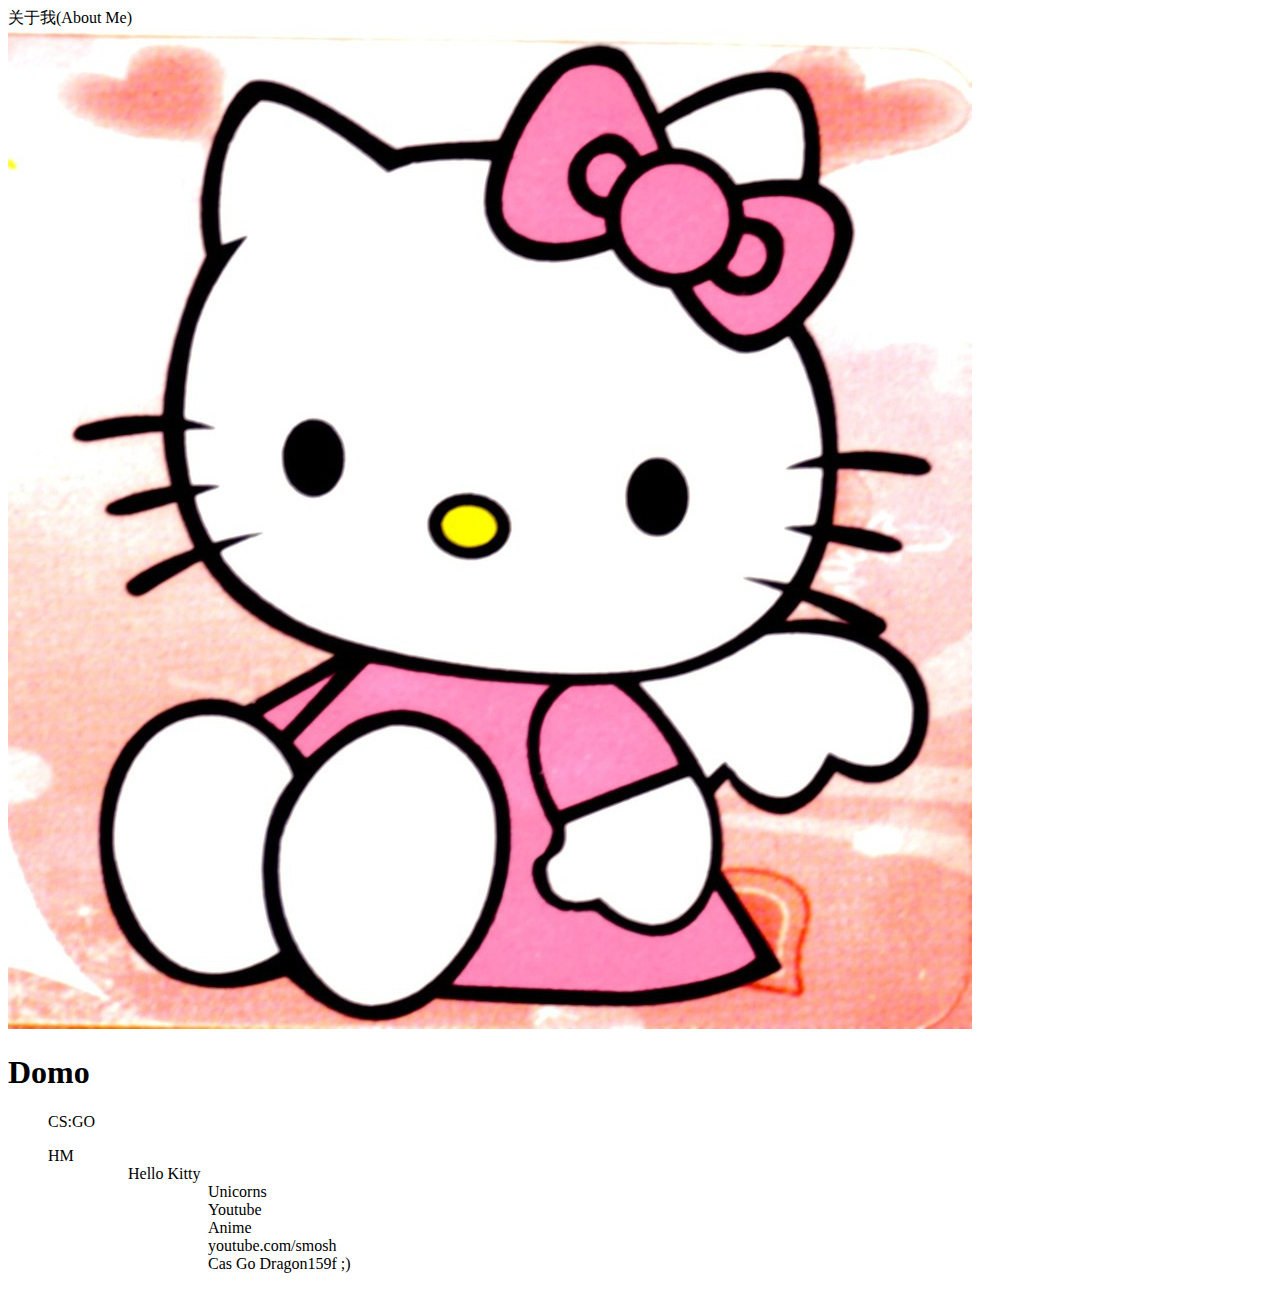
==== pages/about.html @ 9e4e34ab "About" ====
<!doctype html>
<head>
关于我(About Me)
<link href="about.css" rel="stylesheet">
<link href="https://fonts.googleapis.com/css?family=Griffy" rel="stylesheet">
</head>
<body>
    <header>
        <img id=prof" src="../images/Hello.jpg"
    </header>
    <h1>Domo</h1>
<ul>CS:GO</ul>
<ul>HM<ul>
<ul>Hello Kitty<ul>
<ul>Unicorns</ul>
<ul>Youtube</ul>
<ul>Anime</ul>
<ul>youtube.com/smosh</ul>
<ul>Cas Go Dragon159f ;)</ul>
</body>
---- pages/about.css ----
#prof {
    background: url("../images/Hello.jpg");
    height: 200px;
    width: 200px;
}
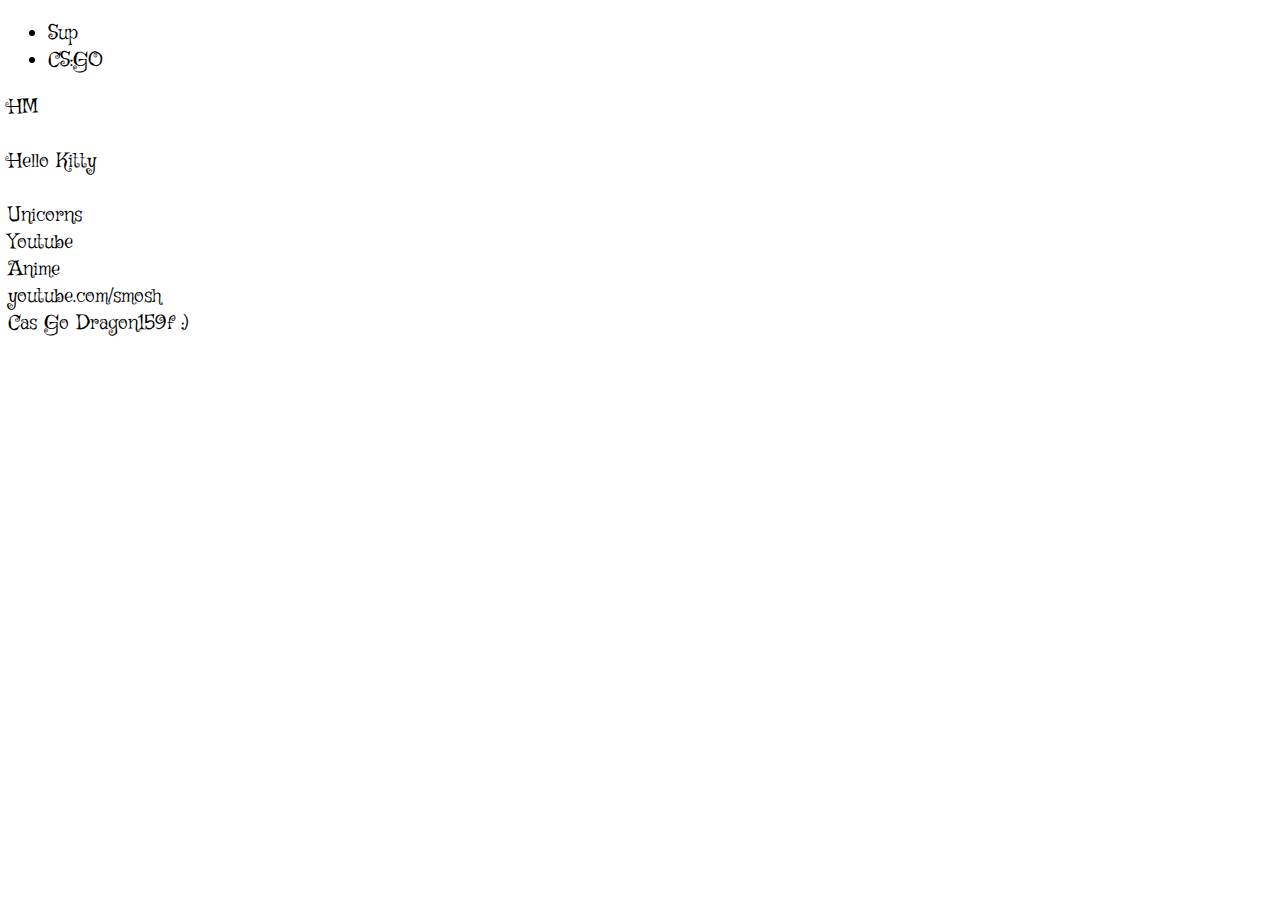
==== commit c9bdec44: "About" ====
--- a/pages/about.html
+++ b/pages/about.html
@@ -1,20 +1,19 @@
 <!doctype html>
 <head>
-关于我(About Me)
+<title>关于我(About Me)</title>
 <link href="about.css" rel="stylesheet">
 <link href="https://fonts.googleapis.com/css?family=Griffy" rel="stylesheet">
 </head>
 <body>
-    <header>
-        <img id=prof" src="../images/Hello.jpg"
-    </header>
-    <h1>Domo</h1>
-<ul>CS:GO</ul>
-<ul>HM<ul>
-<ul>Hello Kitty<ul>
-<ul>Unicorns</ul>
-<ul>Youtube</ul>
-<ul>Anime</ul>
-<ul>youtube.com/smosh</ul>
-<ul>Cas Go Dragon159f ;)</ul>
+<ul>
+<li>Sup</li>
+<li>CS:GO</ul>
+<li>HM<li>
+<li>Hello Kitty<li>
+<li>Unicorns</li>
+<li>Youtube</li>
+<li>Anime</li>
+<li>youtube.com/smosh</li>
+<li>Cas Go Dragon159f ;)</li>
+</ul>
 </body>
--- a/pages/about.css
+++ b/pages/about.css
@@ -1,5 +1,13 @@
-#prof {
+header {
     background: url("../images/Hello.jpg");
+    background-size: cover;
     height: 200px;
     width: 200px;
+}
+body {
+    font-family: 'Griffy', cursive;
+    font-size: 20px;
+}
+.asd {
+    color: Blue;
 }